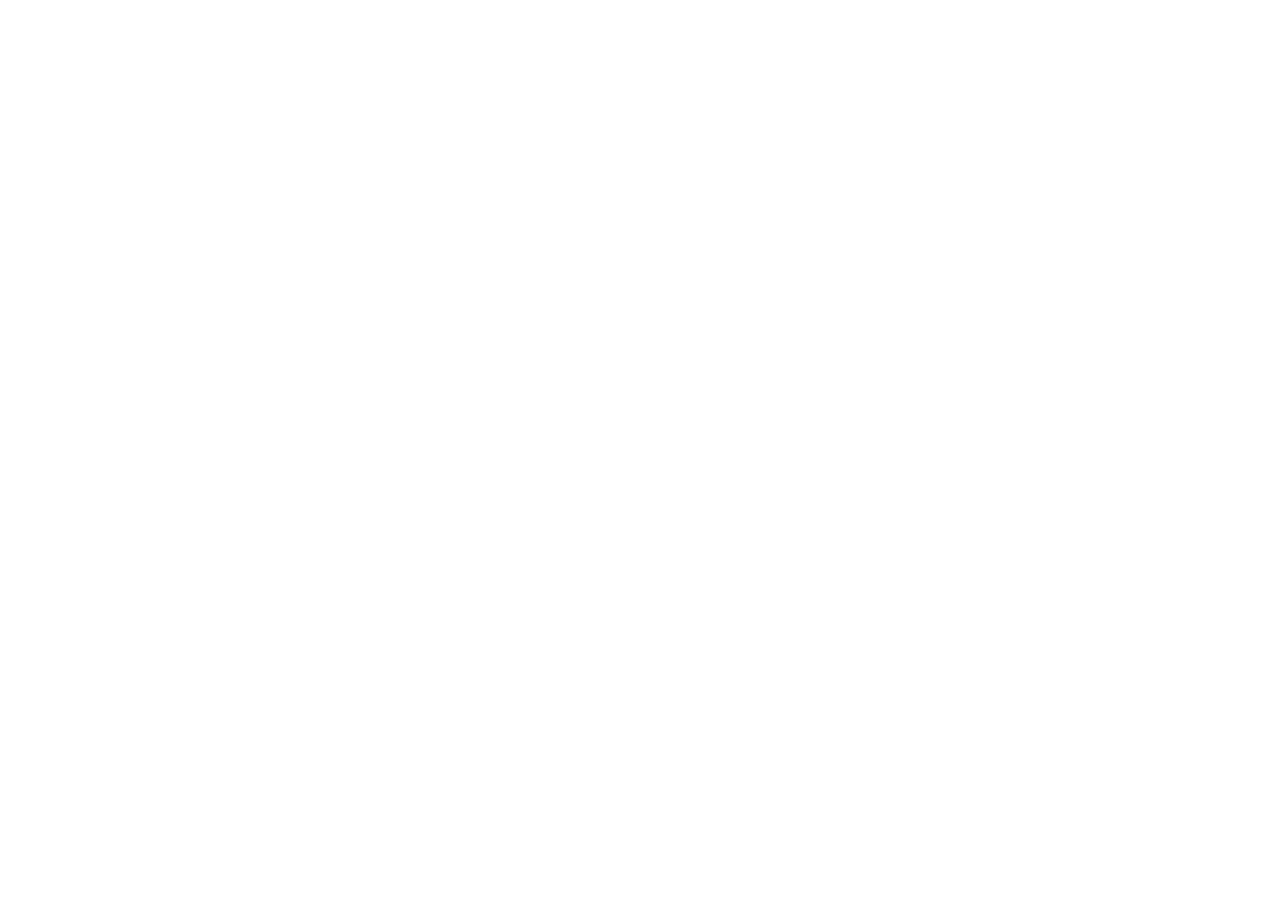
==== server/api-gateway/src/main/resources/api-docs-ui/index.html @ 6dd2929c "feat: unify service deployment and add API documentation - add shared Docker Compose stack for Gatew" ====
<!DOCTYPE html>
<html lang="ru">
<head>
  <meta charset="utf-8">
  <meta name="viewport" content="width=device-width, initial-scale=1">
  <title>Bloom API</title>
  <link rel="stylesheet" href="/docs/assets/swagger-ui.css">
</head>
<body>
  <div id="swagger-ui"></div>
  <script src="/docs/assets/swagger-ui-bundle.js"></script>
  <script src="/docs/assets/swagger-ui-standalone-preset.js"></script>
  <script src="/docs/initializer.js"></script>
</body>
</html>
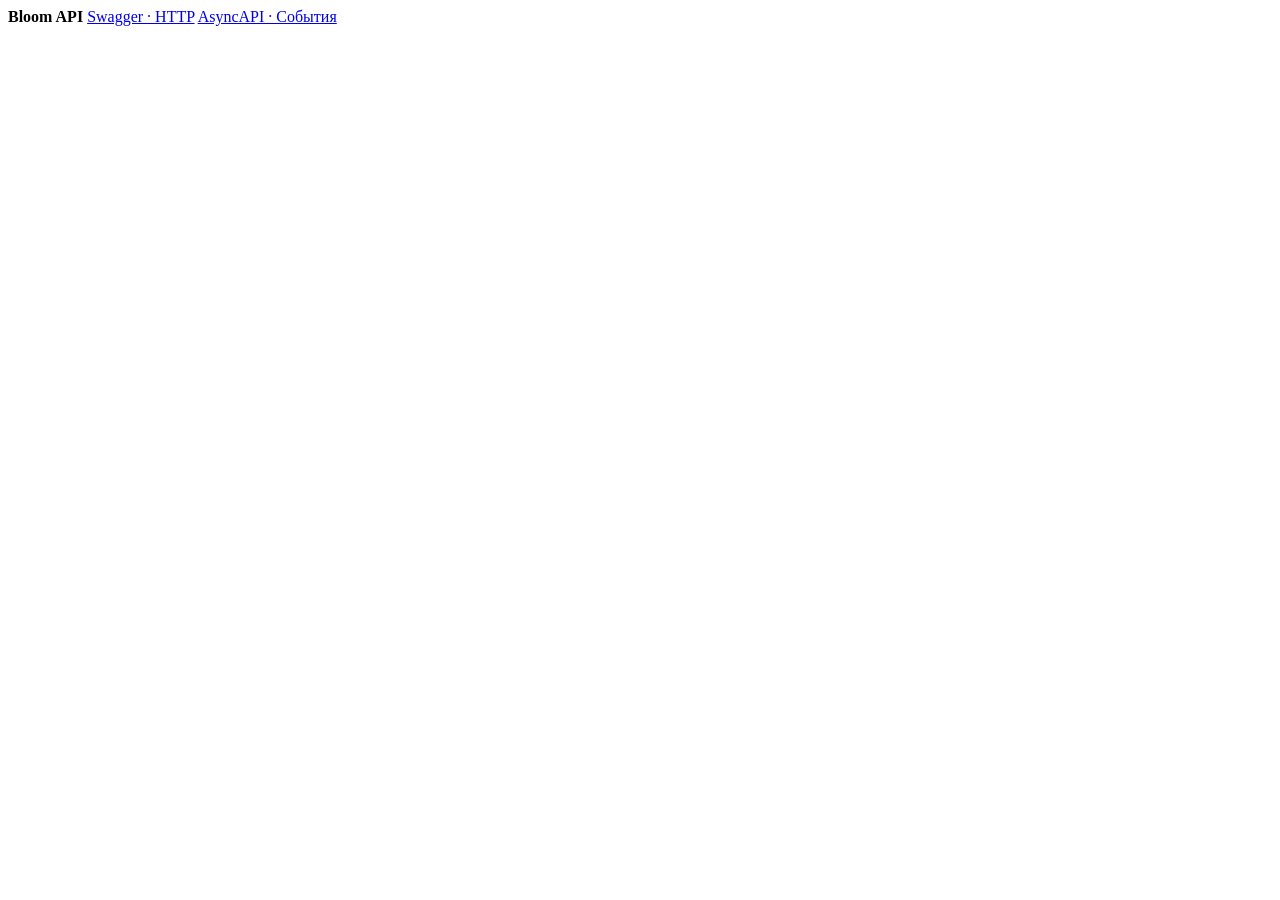
==== commit b5d0a1d2: "feat(gateway-api): async-services to application" ====
--- a/server/api-gateway/src/main/resources/api-docs-ui/index.html
+++ b/server/api-gateway/src/main/resources/api-docs-ui/index.html
@@ -5,8 +5,15 @@
   <meta name="viewport" content="width=device-width, initial-scale=1">
   <title>Bloom API</title>
   <link rel="stylesheet" href="/docs/assets/swagger-ui.css">
+  <link rel="stylesheet" href="/docs/navigation.css">
 </head>
 <body>
+  <nav class="bloom-docs-nav" aria-label="Документация Bloom">
+    <strong>Bloom API</strong>
+    <a href="/docs/index.html" aria-current="page">Swagger · HTTP</a>
+    <a href="/docs/asyncapi">AsyncAPI · События</a>
+  </nav>
+  <p id="docs-status" role="status" hidden></p>
   <div id="swagger-ui"></div>
   <script src="/docs/assets/swagger-ui-bundle.js"></script>
   <script src="/docs/assets/swagger-ui-standalone-preset.js"></script>
